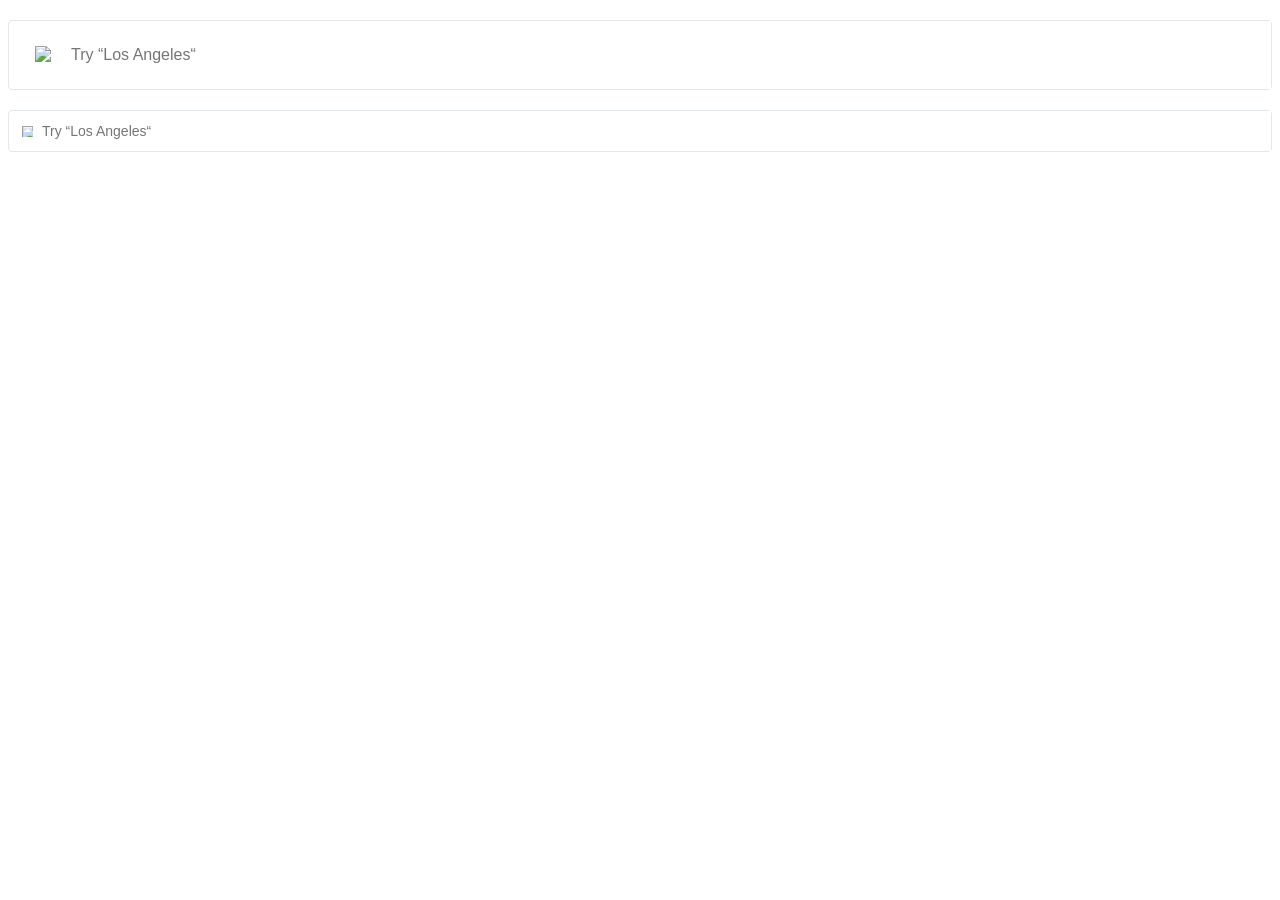
==== src/index.html @ d45b3966 "add task colution" ====
<!doctype html>
<html lang="en">
  <head>
    <meta charset="UTF-8" />
    <meta
      name="viewport"
      content="width=device-width, user-scalable=no, initial-scale=1.0, maximum-scale=1.0, minimum-scale=1.0"
    />
    <meta
      http-equiv="X-UA-Compatible"
      content="ie=edge"
    />
    <title>Document</title>
    <link
      rel="stylesheet"
      href="style.css"
    />
  </head>
  <body>
    <div
      class="search search__big"
      data-qa="big"
    >
      <img
        src="../src/images/Search.svg"
        alt="search--img"
        class="search--img--big"
      />

      <input
        class="search__bars__big"
        type="text"
        data-qa="keypress"
        placeholder="Try “Los Angeles“"
      />
    </div>

    <div
      class="search search__small"
      data-qa="small"
    >
      <img
        src="../src/images/Search.svg"
        alt="search--img"
        class="search--img--small"
      />

      <input
        class="search__bars__small"
        type="text"
        placeholder="Try “Los Angeles“"
      />
    </div>
  </body>
</html>
---- src/style.css ----
@font-face {
  font-family: avenir;
  src: url('fonts/Avenir-Book.ttf') format('truetype');
}

.search {
  display: flex;
  width: 100%;
  align-items: center;
  border: 1px solid #e1e7ed;
  border-radius: 4px;
  background-color: #fff;
  box-sizing: border-box;
}

.search__bars__big {
  height: 100%;
  box-sizing: border-box;
  padding: 0;
  flex-grow: 1;
  border: none;
  outline: none;

  font-weight: 300;
  font-family: avenir, sans-serif;
  font-size: 16px;
  line-height: 100%;
}

.search__bars__small {
  height: 100%;
  box-sizing: border-box;
  padding: 0;
  flex-grow: 1;
  border: none;
  outline: none;

  font-weight: 300;
  font-family: avenir, sans-serif;
  font-size: 14px;
  line-height: normal;
}

.search__big {
  height: 70px;
  margin-top: 20px;
  gap: 17px;
}

.search__small {
  height: 42px;
  margin-top: 20px;
  gap: 9px;
  padding-left: 13px;
  align-items: center;
}

.search--img--big {
  width: 19px;
  height: 19px;
  padding-left: 26px;
}

.search--img--small {
  width: 11px;
  height: 11px;
  display: block;
  padding-left: 0;
}

.search:hover {
  box-shadow: 0 4px 4px 0 rgba(0, 0, 0, 0.25);
}

.search:focus-within {
  border-color: #00000040;
}
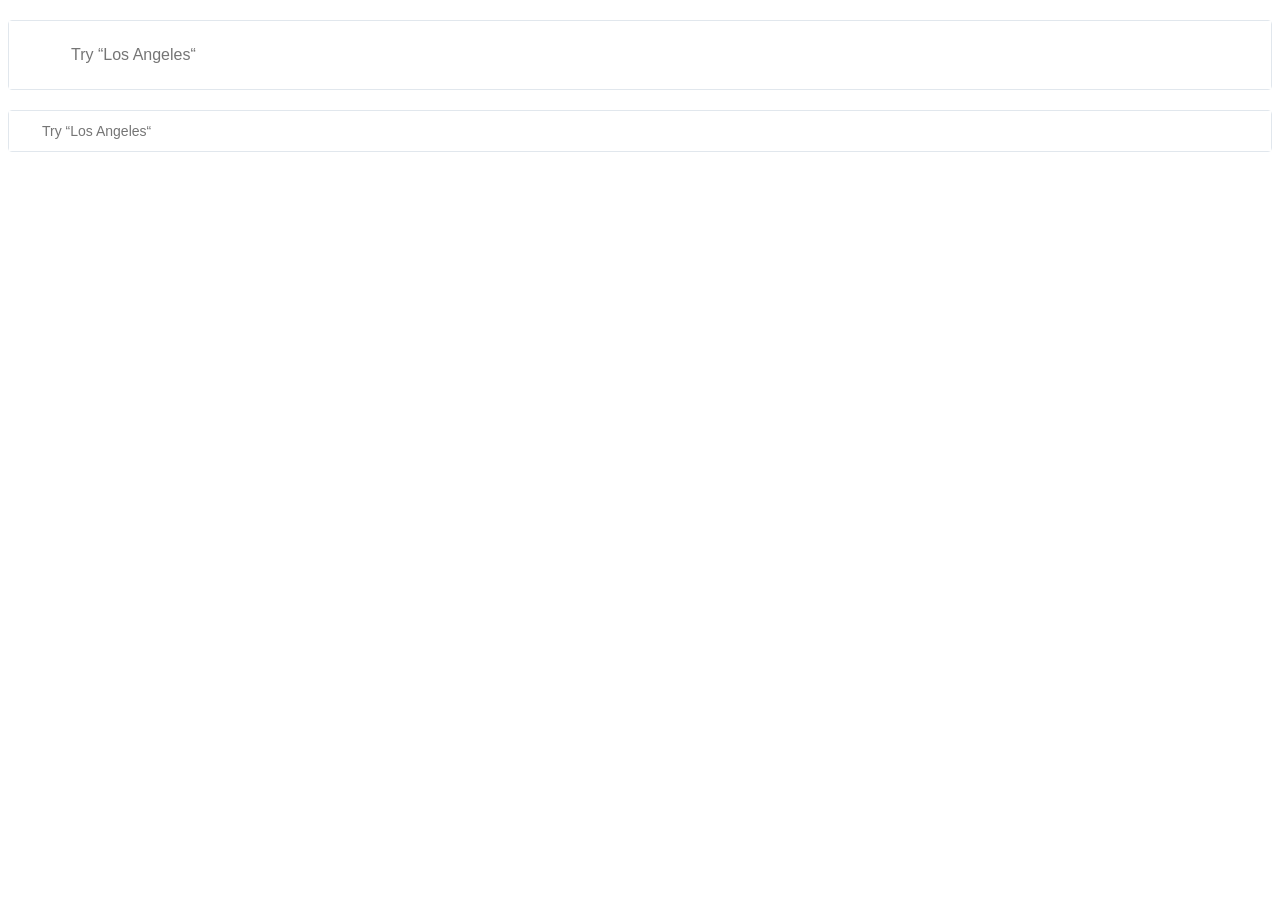
==== commit e90ceaf3: "Made the edits." ====
--- a/src/index.html
+++ b/src/index.html
@@ -17,39 +17,27 @@
     />
   </head>
   <body>
-    <div
+    <form
       class="search search__big"
       data-qa="big"
     >
-      <img
-        src="../src/images/Search.svg"
-        alt="search--img"
-        class="search--img--big"
-      />
-
       <input
-        class="search__bars__big"
+        class="input__background--big search__input--big"
         type="text"
         data-qa="keypress"
         placeholder="Try “Los Angeles“"
       />
-    </div>
+    </form>
 
-    <div
+    <form
       class="search search__small"
       data-qa="small"
     >
-      <img
-        src="../src/images/Search.svg"
-        alt="search--img"
-        class="search--img--small"
-      />
-
       <input
-        class="search__bars__small"
+        class="input__background--small search__input--small"
         type="text"
         placeholder="Try “Los Angeles“"
       />
-    </div>
+    </form>
   </body>
 </html>
--- a/src/style.css
+++ b/src/style.css
@@ -13,7 +13,13 @@
   box-sizing: border-box;
 }
 
-.search__bars__big {
+/* #region search_big */
+.search__big {
+  height: 70px;
+  margin-top: 20px;
+}
+
+.search__input--big {
   height: 100%;
   box-sizing: border-box;
   padding: 0;
@@ -21,13 +27,33 @@
   border: none;
   outline: none;
 
-  font-weight: 300;
-  font-family: avenir, sans-serif;
   font-size: 16px;
   line-height: 100%;
+  padding-left: 62px;
+
+  font-family: avenir, sans-serif;
+  font-weight: 300;
+  color: #3d4e61;
 }
 
-.search__bars__small {
+.input__background--big {
+  background-image: url(images/Search.svg);
+  background-repeat: no-repeat;
+  background-position: 26px center;
+  background-size: 19px;
+}
+
+/* #endregion */
+
+/* #region search_small */
+
+.search__small {
+  height: 42px;
+  margin-top: 20px;
+  align-items: center;
+}
+
+.search__input--small {
   height: 100%;
   box-sizing: border-box;
   padding: 0;
@@ -35,26 +61,25 @@
   border: none;
   outline: none;
 
-  font-weight: 300;
-  font-family: avenir, sans-serif;
   font-size: 14px;
   line-height: normal;
+  padding-left: 33px;
+
+  font-family: avenir, sans-serif;
+  font-weight: 300;
+  color: #3d4e61;
 }
 
-.search__big {
-  height: 70px;
-  margin-top: 20px;
-  gap: 17px;
+.input__background--small {
+  background-image: url(images/Search.svg);
+  background-repeat: no-repeat;
+  background-position: 12px 48%;
+  background-size: 11px;
 }
 
-.search__small {
-  height: 42px;
-  margin-top: 20px;
-  gap: 9px;
-  padding-left: 13px;
-  align-items: center;
-}
+/* #endregion */
 
+/* img параметри
 .search--img--big {
   width: 19px;
   height: 19px;
@@ -67,6 +92,7 @@
   display: block;
   padding-left: 0;
 }
+*/
 
 .search:hover {
   box-shadow: 0 4px 4px 0 rgba(0, 0, 0, 0.25);
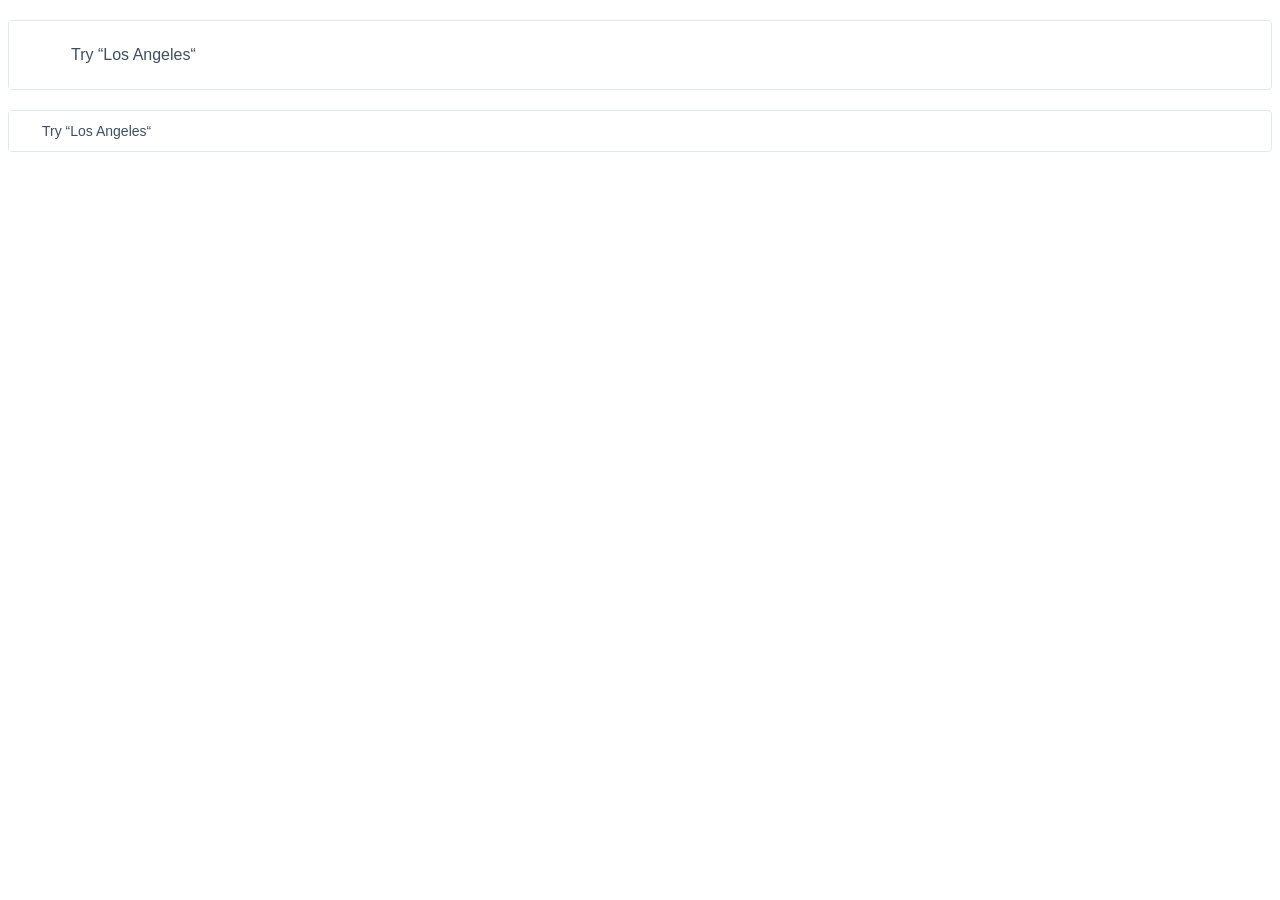
==== commit 163ad617: "add task solution" ====
--- a/src/index.html
+++ b/src/index.html
@@ -18,11 +18,11 @@
   </head>
   <body>
     <form
-      class="search search__big"
+      class="search search--big"
       data-qa="big"
     >
       <input
-        class="input__background--big search__input--big"
+        class="search__input search__input--big"
         type="text"
         data-qa="keypress"
         placeholder="Try “Los Angeles“"
@@ -30,11 +30,11 @@
     </form>
 
     <form
-      class="search search__small"
+      class="search search--small"
       data-qa="small"
     >
       <input
-        class="input__background--small search__input--small"
+        class="search__input search__input--small"
         type="text"
         placeholder="Try “Los Angeles“"
       />
--- a/src/style.css
+++ b/src/style.css
@@ -13,87 +13,6 @@
   box-sizing: border-box;
 }
 
-/* #region search_big */
-.search__big {
-  height: 70px;
-  margin-top: 20px;
-}
-
-.search__input--big {
-  height: 100%;
-  box-sizing: border-box;
-  padding: 0;
-  flex-grow: 1;
-  border: none;
-  outline: none;
-
-  font-size: 16px;
-  line-height: 100%;
-  padding-left: 62px;
-
-  font-family: avenir, sans-serif;
-  font-weight: 300;
-  color: #3d4e61;
-}
-
-.input__background--big {
-  background-image: url(images/Search.svg);
-  background-repeat: no-repeat;
-  background-position: 26px center;
-  background-size: 19px;
-}
-
-/* #endregion */
-
-/* #region search_small */
-
-.search__small {
-  height: 42px;
-  margin-top: 20px;
-  align-items: center;
-}
-
-.search__input--small {
-  height: 100%;
-  box-sizing: border-box;
-  padding: 0;
-  flex-grow: 1;
-  border: none;
-  outline: none;
-
-  font-size: 14px;
-  line-height: normal;
-  padding-left: 33px;
-
-  font-family: avenir, sans-serif;
-  font-weight: 300;
-  color: #3d4e61;
-}
-
-.input__background--small {
-  background-image: url(images/Search.svg);
-  background-repeat: no-repeat;
-  background-position: 12px 48%;
-  background-size: 11px;
-}
-
-/* #endregion */
-
-/* img параметри
-.search--img--big {
-  width: 19px;
-  height: 19px;
-  padding-left: 26px;
-}
-
-.search--img--small {
-  width: 11px;
-  height: 11px;
-  display: block;
-  padding-left: 0;
-}
-*/
-
 .search:hover {
   box-shadow: 0 4px 4px 0 rgba(0, 0, 0, 0.25);
 }
@@ -101,3 +20,48 @@
 .search:focus-within {
   border-color: #00000040;
 }
+
+.search__input {
+  height: 100%;
+  box-sizing: border-box;
+  border: none;
+  outline: none;
+  font-family: avenir, sans-serif;
+  font-weight: 300;
+  color: #3d4e61;
+  background-repeat: no-repeat;
+}
+
+.search--big {
+  height: 70px;
+  margin-top: 20px;
+}
+
+.search__input--big {
+  font-size: 16px;
+  line-height: 100%;
+  padding-left: 62px;
+  background-image: url(images/Search.svg);
+  background-position: 26px center;
+  background-size: 19px;
+}
+
+.search__input::placeholder {
+  font-family: avenir, sans-serif;
+  font-weight: 300;
+  color: #3d4e61;
+}
+
+.search--small {
+  height: 42px;
+  margin-top: 20px;
+}
+
+.search__input--small {
+  font-size: 14px;
+  line-height: normal;
+  padding-left: 33px;
+  background-image: url(images/Search.svg);
+  background-position: 13px 48%;
+  background-size: 11px;
+}
